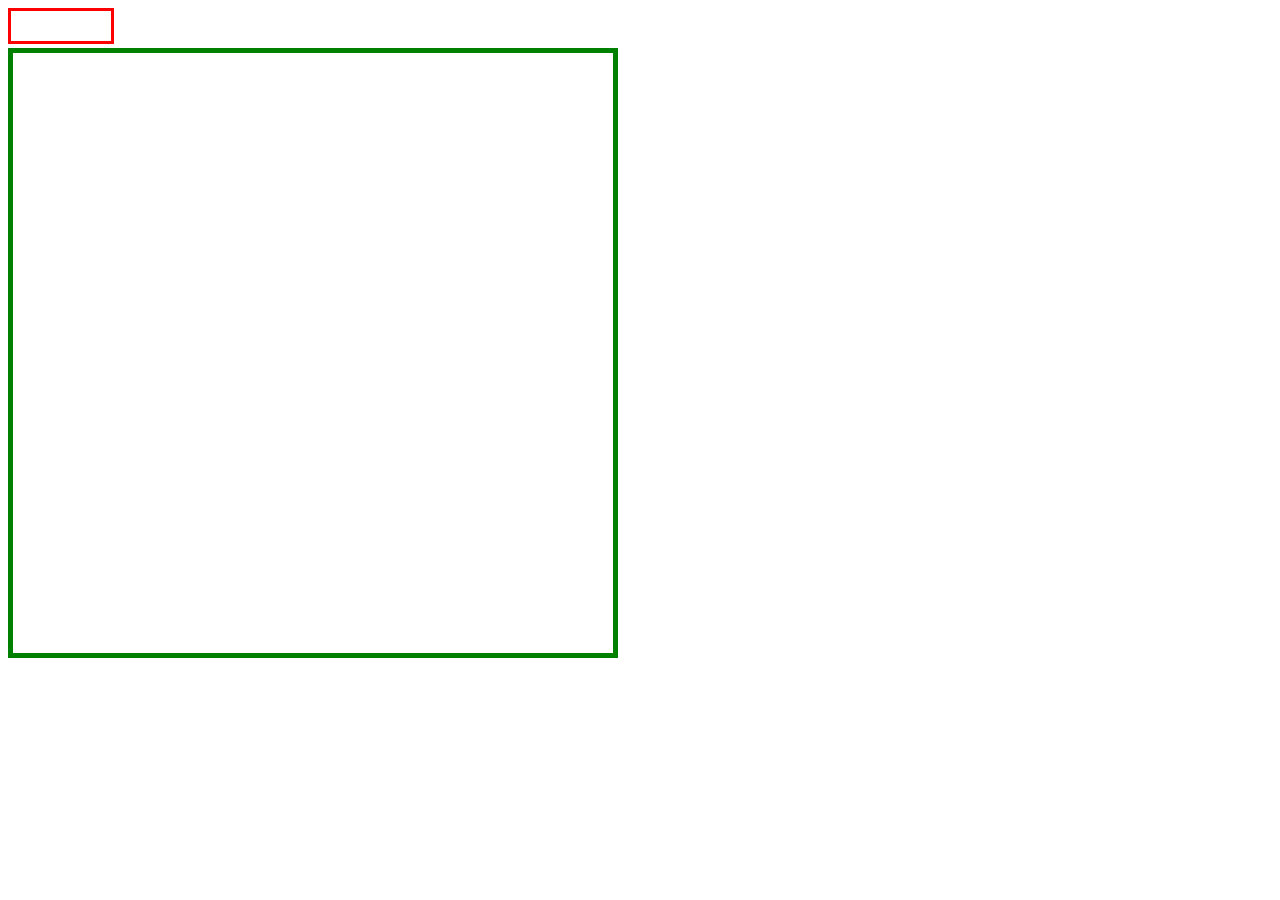
==== snake.html @ 80cf758d "change 1" ====
<!DOCTYPE html>
<html lang="en">
<head>
    <meta charset="UTF-8">
    <title>Title</title>
</head>
<body>
<div></div>
<canvas class="score" id="score" width="100px" height="30px" style="background-color: white; border: red solid 3px;">
    Score: <span id="food"></span>
</canvas>
<br>
<canvas id="myCanvas" width="600px" height="600px" style="background-color: white; border: green         solid 5px;"></canvas>
<script>
    const cvs = document.getElementById('myCanvas');
    const ctx = cvs.getContext('2d');
    let img = new Image();
    img.src = "star.PNG";
    ctx.drawImage(img,0,0,30,30);
    ctx.fillStyle = "red";
    ctx.fillRect(100,300,30,30);
    let box = 30;
    ctx.fillStyle = "black";
    ctx.fillRect(5*box, 6*box, 2*box, 3*box);
    let snake = [];
    snake[0] = {x: 9*box, y: 10*box};
    snake[1] = {x: 8*box, y: 10*box};
    let food = {
        x: Math.floor(Math.random() * 17 + 1)* box,
        y: Math.floor(Math.random() * 15 + 3)* box
    };
    function draw() {
        ctx.drawImage(ground,0,0);
        for (let i = 0; i < snake.length; i++) {
            ctx.fillStyle = (i == 0) ? "green" : "white";
            ctx.fillRect(snake[i].x, snake[i].y, box, box);
            ctx.strokeStyle = "red";
            ctx.strokeRect(snake[i].x, snake[i].y, box, box);
        }
        ctx.drawImage(foodImg, food.x, food.y);
        ctx.fillStyle = "white";
        ctx.font = "45px Changa One";
        ctx.fillText(score, 2*box, 2*box);
        let game = setInterval(draw,100);
    }
    let d;
    document.addEventListener("keydown",direction);
    function direction(event) {
        if (event.keyCode == 37 && d != "Right") {
            d = "Left";
        }else if (event.keyCode == 38 && d != "Down") {
            d = "Up";
        }else if (event.keyCode == 39 && d != "Left") {
            d = "Right";
        }else if (event.keyCode == 40 && d != "Up") {
            d = "Down";
        }
    }
    snake.pop();
    snakeX = snake[0].x;
    snakeY = snake[0].y;
    snakeX += box;
    snakeX -= box;
    snakeY -= box;
    snakeY += box;
    let newHead = {
        x: snakeX,
      git   y: snakeY
    }
    snake.unshift(newHead);

</script>
</body>
</html>
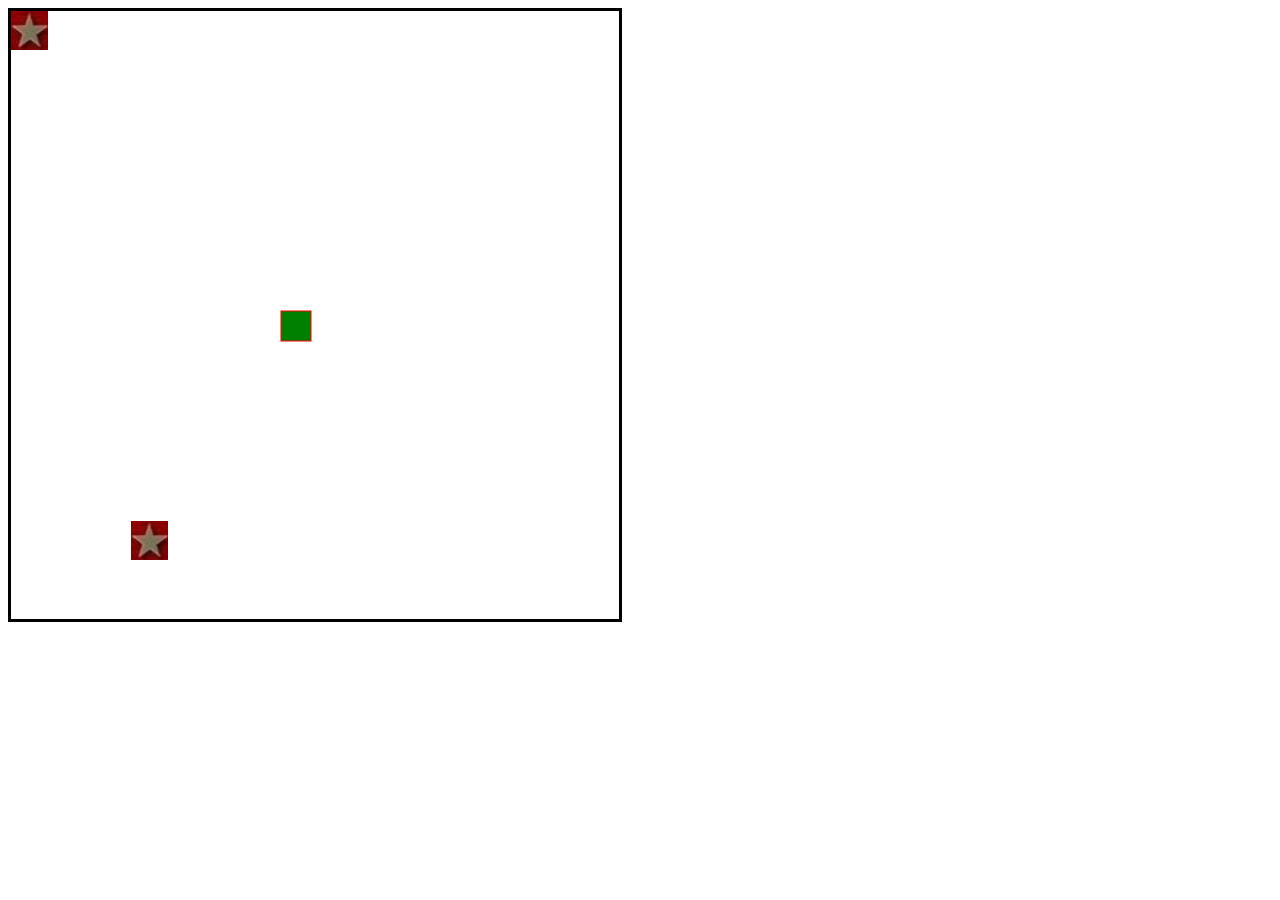
==== commit 45e64dd4: "changed 2" ====
--- a/snake.html
+++ b/snake.html
@@ -5,32 +5,59 @@
     <title>Title</title>
 </head>
 <body>
-<div></div>
-<canvas class="score" id="score" width="100px" height="30px" style="background-color: white; border: red solid 3px;">
-    Score: <span id="food"></span>
-</canvas>
-<br>
-<canvas id="myCanvas" width="600px" height="600px" style="background-color: white; border: green         solid 5px;"></canvas>
+<canvas id="snake" width="608px" height="608px" style="border: 3px solid black"></canvas>
 <script>
-    const cvs = document.getElementById('myCanvas');
+    const cvs = document.getElementById('snake');
     const ctx = cvs.getContext('2d');
-    let img = new Image();
-    img.src = "star.PNG";
-    ctx.drawImage(img,0,0,30,30);
-    ctx.fillStyle = "red";
-    ctx.fillRect(100,300,30,30);
-    let box = 30;
-    ctx.fillStyle = "black";
-    ctx.fillRect(5*box, 6*box, 2*box, 3*box);
+    //
+    const box = 30;
+    //
+    const ground = new Image();
+    ground.src = "star.PNG";
+    const foodImg = new Image();
+    foodImg.src = "star.PNG";
+    //
     let snake = [];
-    snake[0] = {x: 9*box, y: 10*box};
-    snake[1] = {x: 8*box, y: 10*box};
+    snake[0] = {x: 9*box,
+                y: 10*box
+    };
+    //
     let food = {
         x: Math.floor(Math.random() * 17 + 1)* box,
         y: Math.floor(Math.random() * 15 + 3)* box
     };
+    let eat,up,left,right,down;
+//
+    let score = 0;
+
+    let d;
+    document.addEventListener("keydown",direction);
+    function direction(event) {
+        if (event.keyCode == 37 && d != "Right") {
+            left.play();
+            d = "Left";
+        }else if (event.keyCode == 38 && d != "Down") {
+            d = "Up";
+            up.play();
+        }else if (event.keyCode == 39 && d != "Left") {
+            d = "Right";
+            right.play();
+        }else if (event.keyCode == 40 && d != "Up") {
+            d = "Down";
+            down.play();
+        }
+    }
+    function collision(head, array) {
+        for (let i = 0; i < array.length; i++) {
+            if (head.x == array[i].x && head.y == array[i].y) {
+                return true;
+            }
+        }
+            return false;
+    }
+    //
     function draw() {
-        ctx.drawImage(ground,0,0);
+        ctx.drawImage(ground, 0, 0);
         for (let i = 0; i < snake.length; i++) {
             ctx.fillStyle = (i == 0) ? "green" : "white";
             ctx.fillRect(snake[i].x, snake[i].y, box, box);
@@ -38,36 +65,42 @@
             ctx.strokeRect(snake[i].x, snake[i].y, box, box);
         }
         ctx.drawImage(foodImg, food.x, food.y);
+        // Vi tri dau snake;
+        let snakeX = snake[0].x;
+        let snakeY = snake[0].y;
+        // Xoa 1 o duoi khi di chuyen;
+        snake.pop();
+        if (d = 'Left') snakeX -= box;
+        if (d = 'Up') snakeX -= box;
+        if (d = 'Right') snakeY += box;
+        if (d = 'Down') snakeY += box;
+
+        if (snakeX == food.x && snakeY == food.y) {
+            score++;
+            eat.play();
+            food = {
+                x: Math.floor(Math.random() * 17 + 1) * box,
+                y: Math.floor(Math.random() * 15 + 3) * box,
+            }
+        } else {
+            snake.pop();
+        }
+        if (snakeX < box || snakeX > 17 * box || snakeY < 3 * box || snakeY > 17 * box || collision(newHead, snake)) {
+            clearInterval(game);
+        }
+        let newHead = {
+            x: snakeX,
+            y: snakeY
+        }
+        snake.unshift(newHead);
+
+
         ctx.fillStyle = "white";
         ctx.font = "45px Changa One";
-        ctx.fillText(score, 2*box, 2*box);
+        ctx.fillText(score, 2 * box, 2 * box);
+    }
         let game = setInterval(draw,100);
-    }
-    let d;
-    document.addEventListener("keydown",direction);
-    function direction(event) {
-        if (event.keyCode == 37 && d != "Right") {
-            d = "Left";
-        }else if (event.keyCode == 38 && d != "Down") {
-            d = "Up";
-        }else if (event.keyCode == 39 && d != "Left") {
-            d = "Right";
-        }else if (event.keyCode == 40 && d != "Up") {
-            d = "Down";
-        }
-    }
-    snake.pop();
-    snakeX = snake[0].x;
-    snakeY = snake[0].y;
-    snakeX += box;
-    snakeX -= box;
-    snakeY -= box;
-    snakeY += box;
-    let newHead = {
-        x: snakeX,
-      git   y: snakeY
-    }
-    snake.unshift(newHead);
+
 
 </script>
 </body>
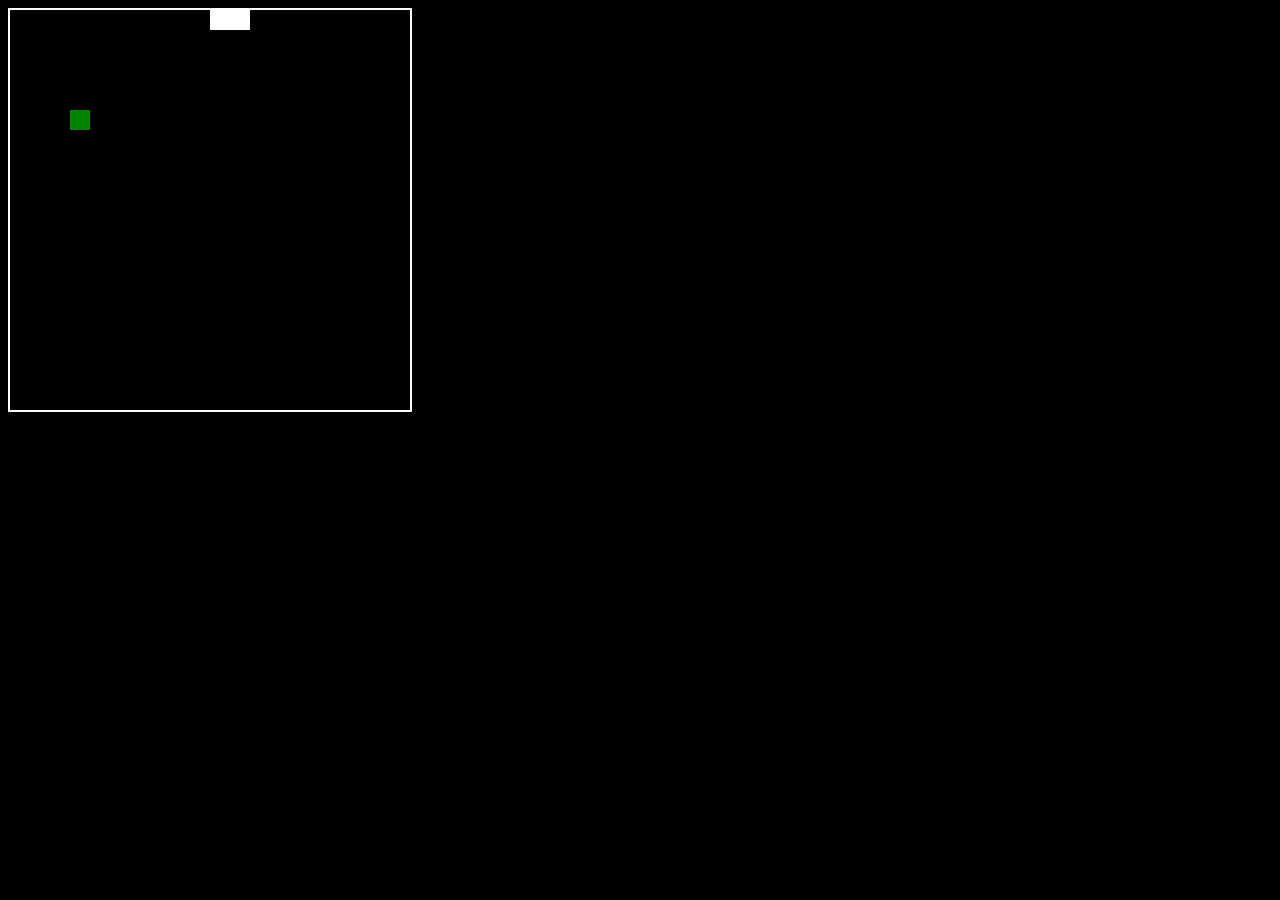
==== commit d24b6373: "changed late" ====
--- a/snake.html
+++ b/snake.html
@@ -2,106 +2,14 @@
 <html lang="en">
 <head>
     <meta charset="UTF-8">
+    <meta http-equiv="X-UA-Compatible" content="IE=edge">
     <title>Title</title>
+    <link rel="stylesheet" href="style.css">
 </head>
 <body>
-<canvas id="snake" width="608px" height="608px" style="border: 3px solid black"></canvas>
-<script>
-    const cvs = document.getElementById('snake');
-    const ctx = cvs.getContext('2d');
-    //
-    const box = 30;
-    //
-    const ground = new Image();
-    ground.src = "star.PNG";
-    const foodImg = new Image();
-    foodImg.src = "star.PNG";
-    //
-    let snake = [];
-    snake[0] = {x: 9*box,
-                y: 10*box
-    };
-    //
-    let food = {
-        x: Math.floor(Math.random() * 17 + 1)* box,
-        y: Math.floor(Math.random() * 15 + 3)* box
-    };
-    let eat,up,left,right,down;
-//
-    let score = 0;
 
-    let d;
-    document.addEventListener("keydown",direction);
-    function direction(event) {
-        if (event.keyCode == 37 && d != "Right") {
-            left.play();
-            d = "Left";
-        }else if (event.keyCode == 38 && d != "Down") {
-            d = "Up";
-            up.play();
-        }else if (event.keyCode == 39 && d != "Left") {
-            d = "Right";
-            right.play();
-        }else if (event.keyCode == 40 && d != "Up") {
-            d = "Down";
-            down.play();
-        }
-    }
-    function collision(head, array) {
-        for (let i = 0; i < array.length; i++) {
-            if (head.x == array[i].x && head.y == array[i].y) {
-                return true;
-            }
-        }
-            return false;
-    }
-    //
-    function draw() {
-        ctx.drawImage(ground, 0, 0);
-        for (let i = 0; i < snake.length; i++) {
-            ctx.fillStyle = (i == 0) ? "green" : "white";
-            ctx.fillRect(snake[i].x, snake[i].y, box, box);
-            ctx.strokeStyle = "red";
-            ctx.strokeRect(snake[i].x, snake[i].y, box, box);
-        }
-        ctx.drawImage(foodImg, food.x, food.y);
-        // Vi tri dau snake;
-        let snakeX = snake[0].x;
-        let snakeY = snake[0].y;
-        // Xoa 1 o duoi khi di chuyen;
-        snake.pop();
-        if (d = 'Left') snakeX -= box;
-        if (d = 'Up') snakeX -= box;
-        if (d = 'Right') snakeY += box;
-        if (d = 'Down') snakeY += box;
-
-        if (snakeX == food.x && snakeY == food.y) {
-            score++;
-            eat.play();
-            food = {
-                x: Math.floor(Math.random() * 17 + 1) * box,
-                y: Math.floor(Math.random() * 15 + 3) * box,
-            }
-        } else {
-            snake.pop();
-        }
-        if (snakeX < box || snakeX > 17 * box || snakeY < 3 * box || snakeY > 17 * box || collision(newHead, snake)) {
-            clearInterval(game);
-        }
-        let newHead = {
-            x: snakeX,
-            y: snakeY
-        }
-        snake.unshift(newHead);
-
-
-        ctx.fillStyle = "white";
-        ctx.font = "45px Changa One";
-        ctx.fillText(score, 2 * box, 2 * box);
-    }
-        let game = setInterval(draw,100);
-
-
-</script>
 </body>
+<script src="snake.js"></script>
+<script src="food.js"></script>
+<script src="game.js"></script>
 </html>--- a/style.css
+++ b/style.css
@@ -0,0 +1,7 @@
+body{
+    background-color: black;
+}
+
+canvas {
+    border: 2px solid white;
+}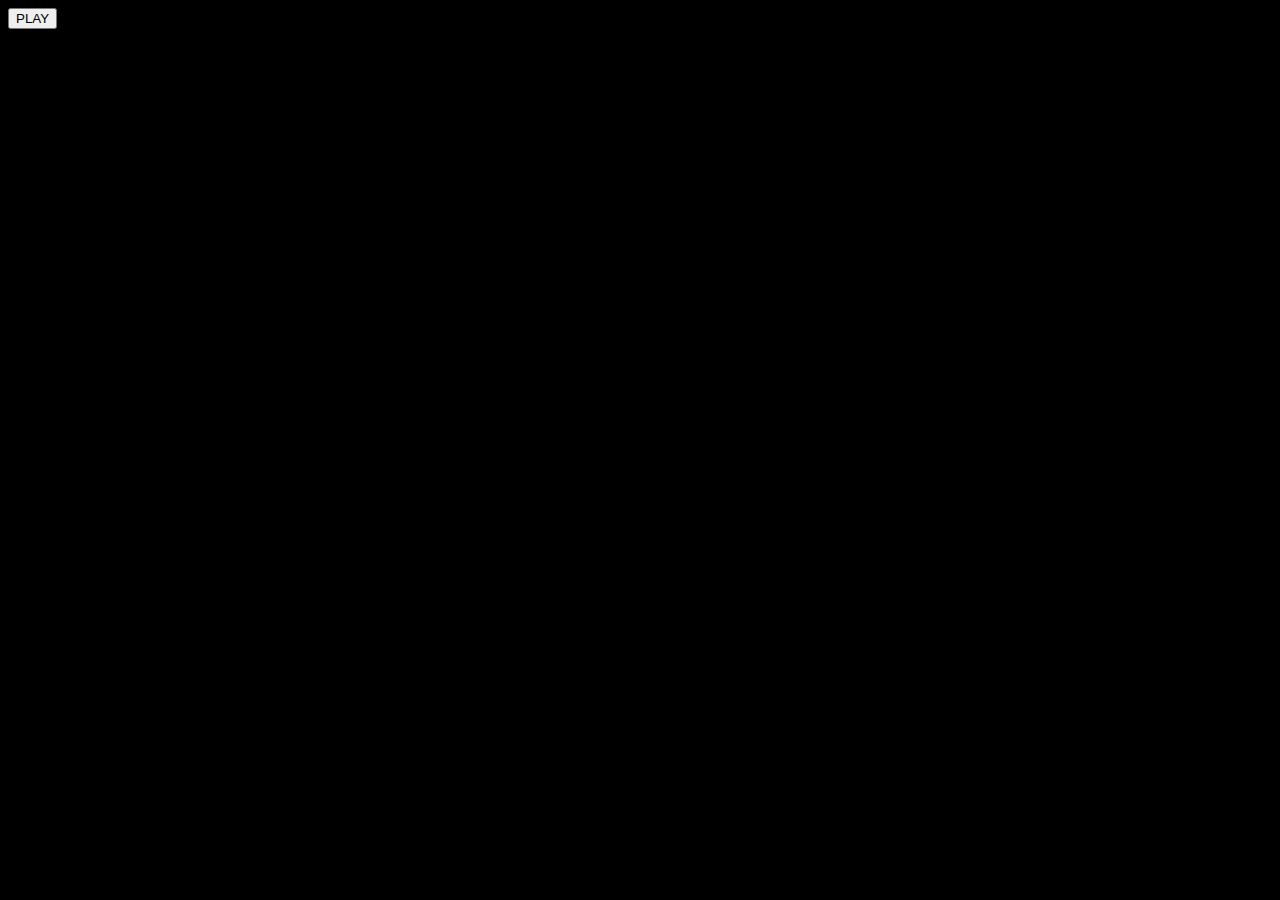
==== commit db97ba16: "changed" ====
--- a/snake.html
+++ b/snake.html
@@ -2,14 +2,19 @@
 <html lang="en">
 <head>
     <meta charset="UTF-8">
-    <meta http-equiv="X-UA-Compatible" content="IE=edge">
     <title>Title</title>
     <link rel="stylesheet" href="style.css">
 </head>
+<input type="button" id="reset" value="PLAY" onclick="Play()">
 <body>
-
-</body>
 <script src="snake.js"></script>
 <script src="food.js"></script>
 <script src="game.js"></script>
+<script>
+    function Play () {
+        let game = new Game();
+    }
+</script>
+</body>
+
 </html>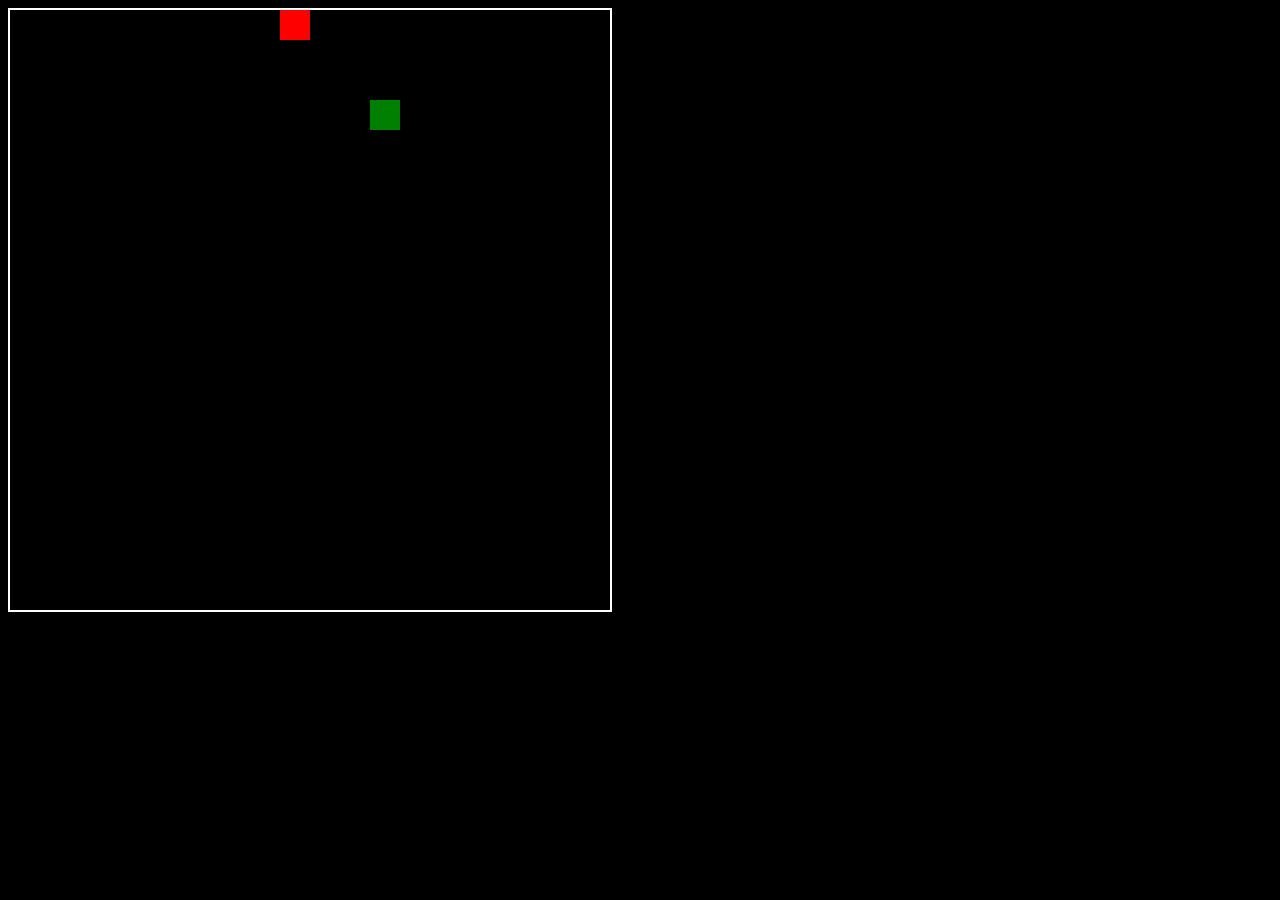
==== commit 6e39f95d: "changed" ====
--- a/snake.html
+++ b/snake.html
@@ -5,16 +5,10 @@
     <title>Title</title>
     <link rel="stylesheet" href="style.css">
 </head>
-<input type="button" id="reset" value="PLAY" onclick="Play()">
 <body>
 <script src="snake.js"></script>
 <script src="food.js"></script>
 <script src="game.js"></script>
-<script>
-    function Play () {
-        let game = new Game();
-    }
-</script>
 </body>
 
 </html>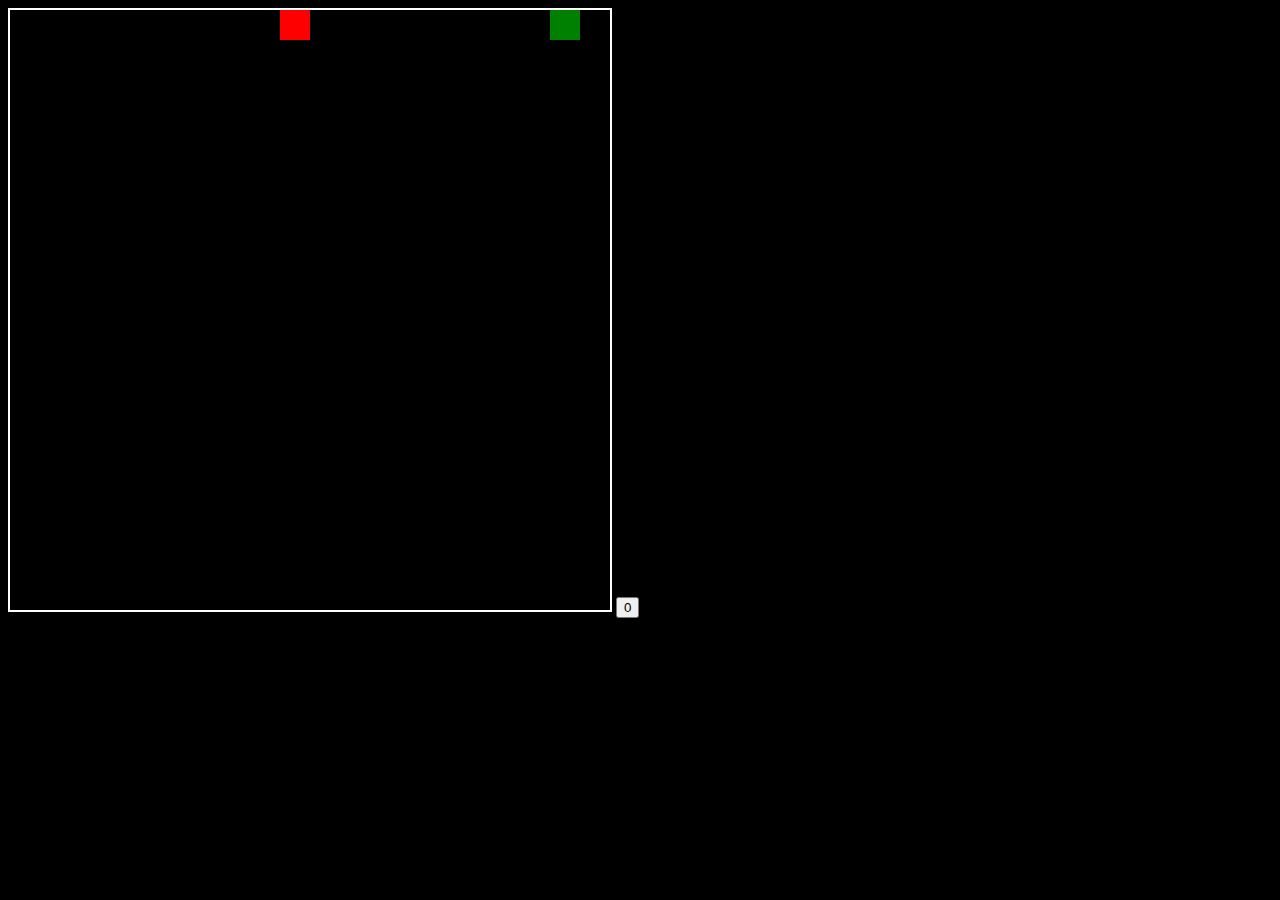
==== commit 0dd2bf98: "changed" ====
--- a/snake.html
+++ b/snake.html
@@ -9,6 +9,7 @@
 <script src="snake.js"></script>
 <script src="food.js"></script>
 <script src="game.js"></script>
+
 </body>
-
+<input type="button" id="point" value="0">
 </html>